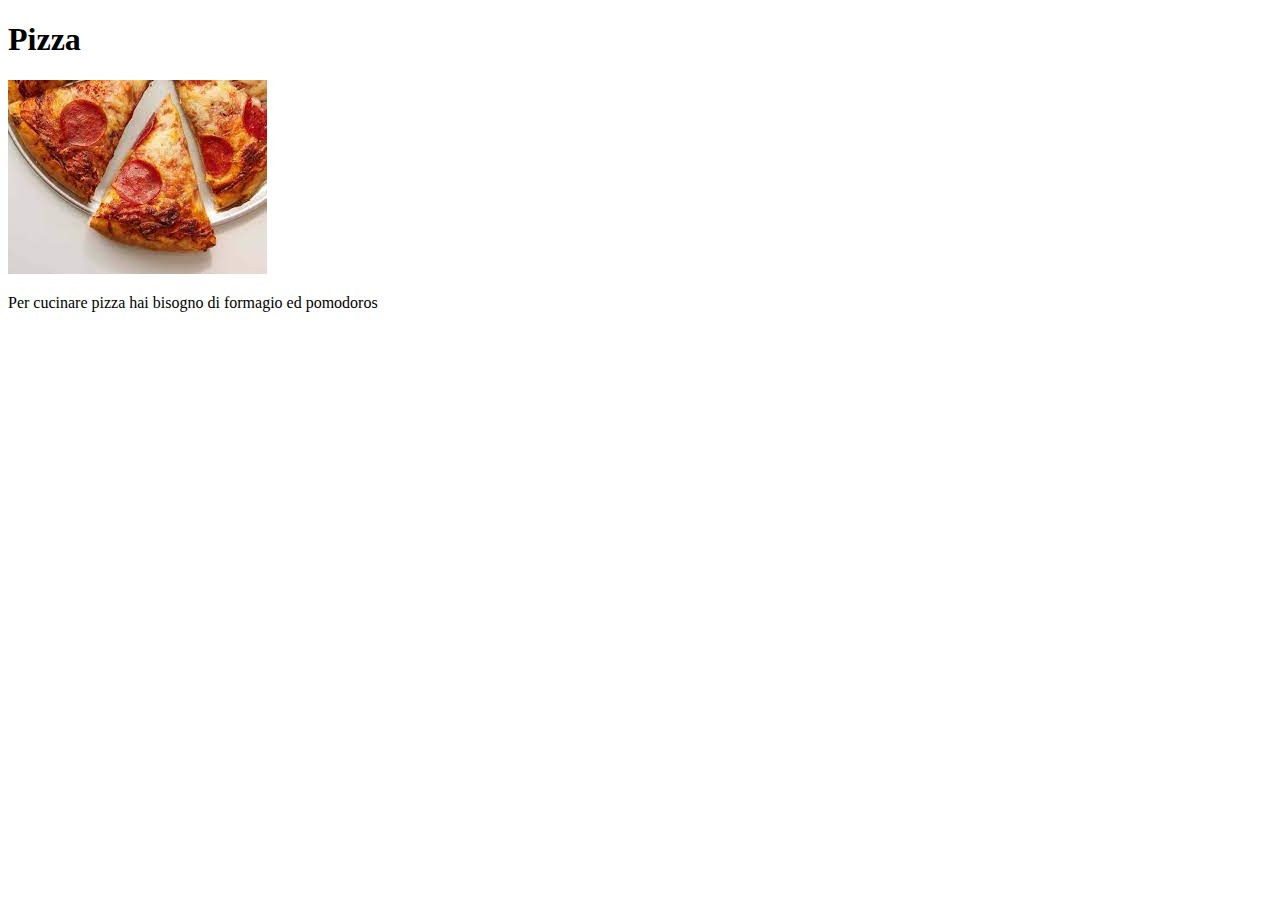
==== recipe name/Pizza.html @ 53551bc1 "Commiting all changes to ODIN RECIPES" ====
<!DOCTYPE html>
<html lang="en">
<head>
    <meta charset="UTF-8">
    <meta name="viewport" content="width=, initial-scale=1.0">
    <title>Pizza recipe</title>
</head>
<body>
    <h1>Pizza</h1>
    <img src="/Images/pizza image.jpeg" alt="">
    <p>Per cucinare pizza hai bisogno di formagio ed pomodoros</p>
</body>
</html>
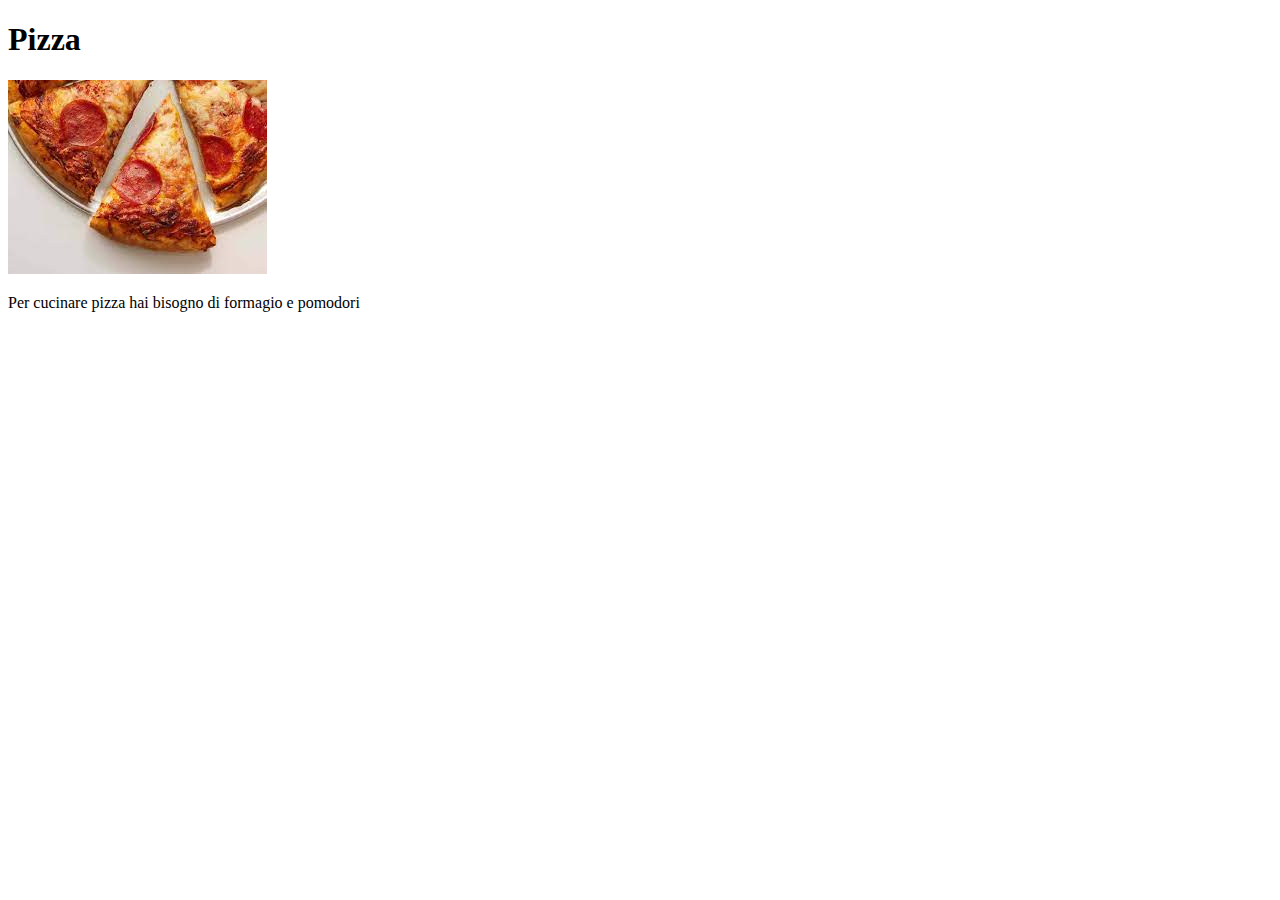
==== commit 373b1094: "Added a list for the recipes" ====
--- a/recipe name/Pizza.html
+++ b/recipe name/Pizza.html
@@ -8,6 +8,6 @@
 <body>
     <h1>Pizza</h1>
     <img src="/Images/pizza image.jpeg" alt="">
-    <p>Per cucinare pizza hai bisogno di formagio ed pomodoros</p>
+    <p>Per cucinare pizza hai bisogno di formagio e pomodori</p>
 </body>
 </html>